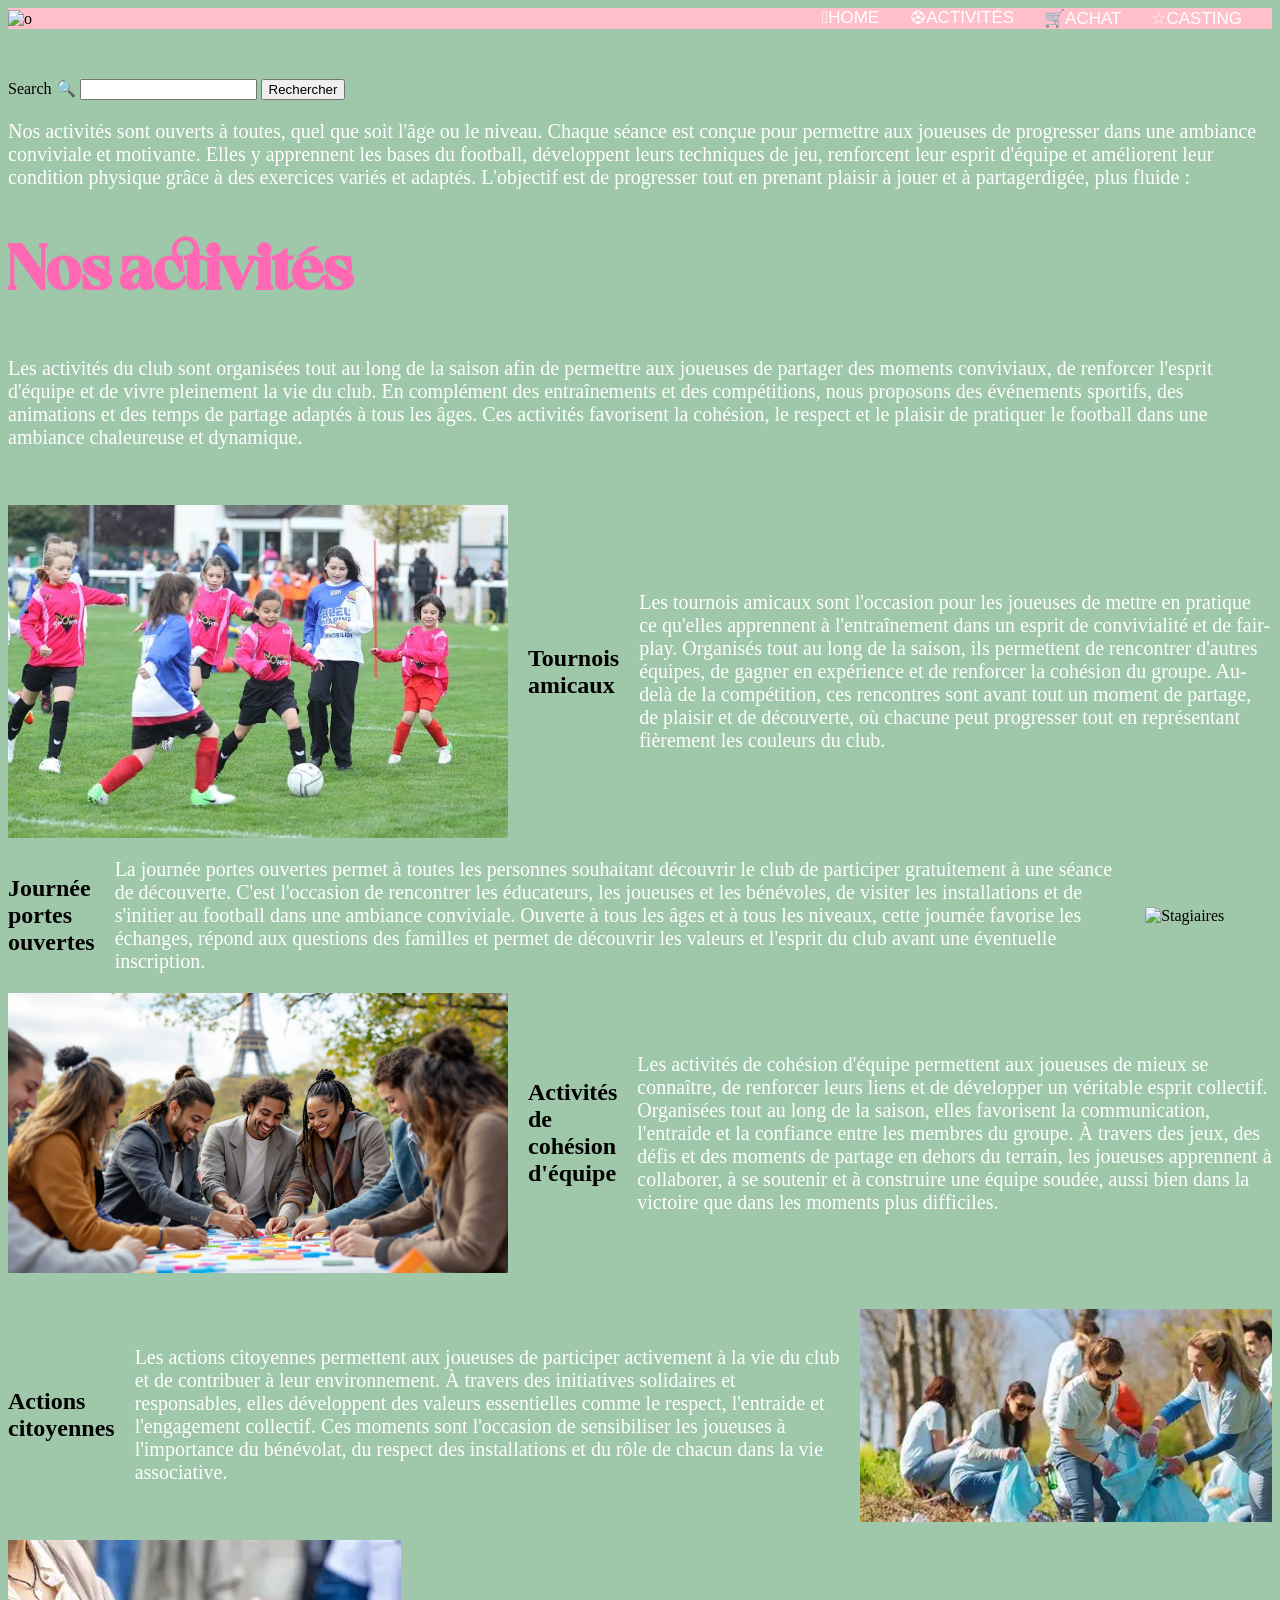
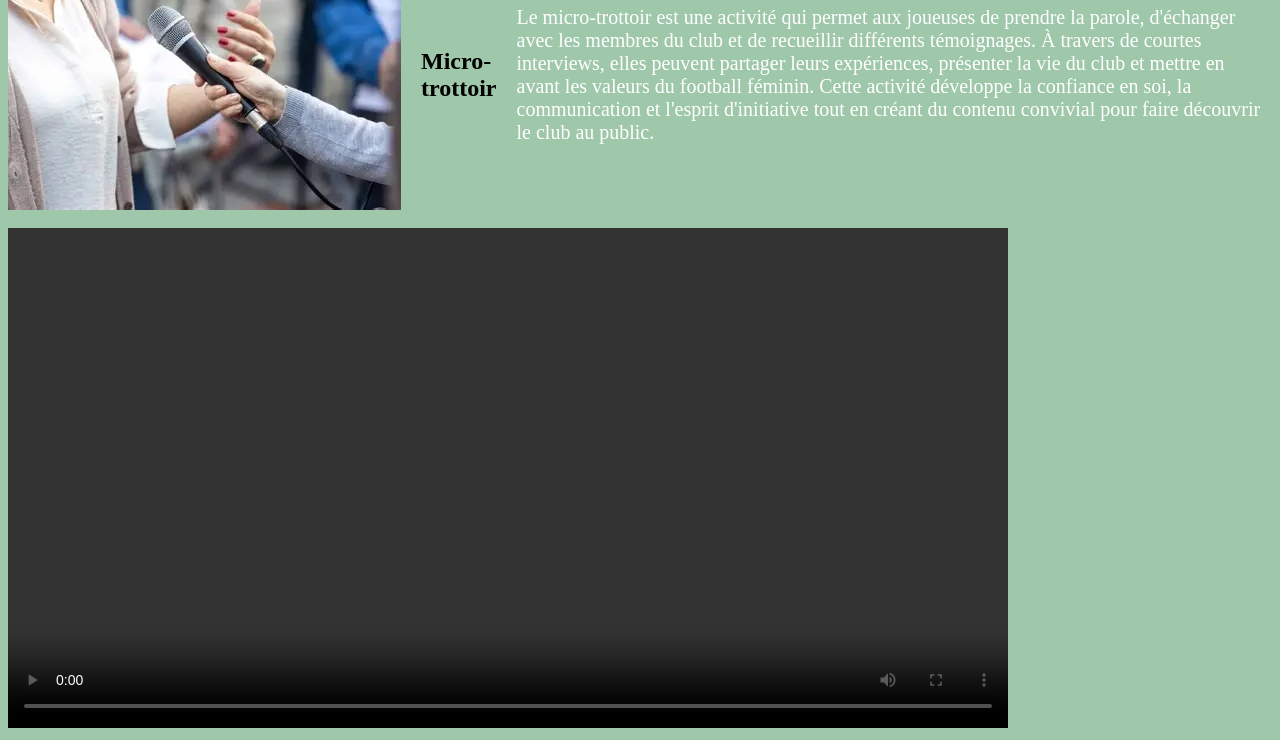
==== activity.html @ caf1e2e6 "Add files via upload" ====
<!DOCTYPE html>
<html>
<head>
    <meta charset="utf-8">
    <meta name="viewport" content="width=device-width, initial-scale=1">
    <title>Althéa</title>
    <link rel="stylesheet" type="text/css" href="style.css">
</head>
<body>
    <nav>
        <div class="navigation"> 
            <img src="images1/o.png" width="30" height="20" alt="o">    
        </div>
        <ul>
            <li><a href="index.html">𖠿Home</a></li>
            <li><a href="activity.html">⚽︎Activités</a></li>
            <li><a href="achat.html">🛒Achat</a></li>
            <li><a href="casting.html">☆Casting</a></li>
            
        </ul>

    
    </nav>

    <search>
  <form id="searchForm">
    <label for="activites">Search 🔍</label>
    <input type="search" id="activites">
    <button type="submit">Rechercher</button>
  </form>
</search>

<script>
document.getElementById("searchForm").addEventListener("submit", function(e) {
    e.preventDefault();

    let recherche = document.getElementById("activites").value.toLowerCase();

    if (recherche === "home") {
        window.location.href = "index.html";
    } else if (recherche === "activités"){
        window.location.href = "activity.html";
    } else if (recherche === "achat") {
        window.location.href = "achat.html";
    } else if (recherche === "casting") {
        window.location.href = "casting.html";
    } else {
        alert("Aucun résultat trouvé.");
    }
});
</script>

    <p>Nos activités sont ouverts à toutes, quel que soit l'âge ou le niveau. Chaque séance est conçue pour permettre aux joueuses de progresser dans une ambiance conviviale et motivante. Elles y apprennent les bases du football, développent leurs techniques de jeu, renforcent leur esprit d'équipe et améliorent leur condition physique grâce à des exercices variés et adaptés. L'objectif est de progresser tout en prenant plaisir à jouer et à partagerdigée, plus fluide :</p>
    <h1>Nos activités</h1>
    <p>Les activités du club sont organisées tout au long de la saison afin de permettre aux joueuses de partager des moments conviviaux, de renforcer l'esprit d'équipe et de vivre pleinement la vie du club. En complément des entraînements et des compétitions, nous proposons des événements sportifs, des animations et des temps de partage adaptés à tous les âges. Ces activités favorisent la cohésion, le respect et le plaisir de pratiquer le football dans une ambiance chaleureuse et dynamique.</p>

    <br>
    <br>

    <div class="trouver">
        <img class="trouver" src="images1/e.jpg" alt="Stagiaires">
        <h2>Tournois amicaux</h2>
        <p>Les tournois amicaux sont l'occasion pour les joueuses de mettre en pratique ce qu'elles apprennent à l'entraînement dans un esprit de convivialité et de fair-play. Organisés tout au long de la saison, ils permettent de rencontrer d'autres équipes, de gagner en expérience et de renforcer la cohésion du groupe. Au-delà de la compétition, ces rencontres sont avant tout un moment de partage, de plaisir et de découverte, où chacune peut progresser tout en représentant fièrement les couleurs du club.</p>
    
    </div>

    <div class="trouver">
        <h2>Journée portes ouvertes</h2>
        <p>La journée portes ouvertes permet à toutes les personnes souhaitant découvrir le club de participer gratuitement à une séance de découverte. C'est l'occasion de rencontrer les éducateurs, les joueuses et les bénévoles, de visiter les installations et de s'initier au football dans une ambiance conviviale. Ouverte à tous les âges et à tous les niveaux, cette journée favorise les échanges, répond aux questions des familles et permet de découvrir les valeurs et l'esprit du club avant une éventuelle inscription.</p>
        <img class="trouver" src="images1/porte.webp" alt="Stagiaires">

    </div>

    <div class="trouver">
        <img class="trouver" src="images1/groupe.jpg" alt="Stagiaires">
        <h2>Activités de cohésion d'équipe</h2>
        <p>Les activités de cohésion d'équipe permettent aux joueuses de mieux se connaître, de renforcer leurs liens et de développer un véritable esprit collectif. Organisées tout au long de la saison, elles favorisent la communication, l'entraide et la confiance entre les membres du groupe. À travers des jeux, des défis et des moments de partage en dehors du terrain, les joueuses apprennent à collaborer, à se soutenir et à construire une équipe soudée, aussi bien dans la victoire que dans les moments plus difficiles.</p>
    </div>

    <br>
    <br>

    <div class="trouver">
        <h2>Actions citoyennes</h2>
        <p>Les actions citoyennes permettent aux joueuses de participer activement à la vie du club et de contribuer à leur environnement. À travers des initiatives solidaires et responsables, elles développent des valeurs essentielles comme le respect, l'entraide et l'engagement collectif. Ces moments sont l'occasion de sensibiliser les joueuses à l'importance du bénévolat, du respect des installations et du rôle de chacun dans la vie associative.</p>
        <img class="trouver" src="images1/clean.webp" alt="Stagiaires">
    </div>

    <br>

    <div class="trouver">
        <img class="trouver" src="images1/micro.webp" alt="Stagiaires">
        <h2>Micro-trottoir</h2>
        <p>Le micro-trottoir est une activité qui permet aux joueuses de prendre la parole, d'échanger avec les membres du club et de recueillir différents témoignages. À travers de courtes interviews, elles peuvent partager leurs expériences, présenter la vie du club et mettre en avant les valeurs du football féminin. Cette activité développe la confiance en soi, la communication et l'esprit d'initiative tout en créant du contenu convivial pour faire découvrir le club au public.</p>
    </div>
    <br>
    <video controls width="250">
    <source src="images1/microtro.mp4" type="video/mp4" />
</body>
</html>
---- style.css ----
@font-face{
	font-family: "classicmarket";
	src:url("fonts/classicmarket.otf");
}
@font-face{
	font-family: "gentlehearts";
	src:url("fonts/gentlehearts.otf");
}

body{
	background-color: #9fc7aa;

}

nav{
	background-color: pink;
	margin-bottom: 50px;
	display: flex;
	justify-content: space-between;
	align-items: center;


}

ul {
  margin: 0;
  padding: 0;
  box-sizing: border-box;
  font-family: sans-serif;
  list-style: none;
  display: flex;
}

ul li{
	margin-right: 30px;
}

ul li a{
	font-size: 17px;
	text-decoration: none;
	color: white;
	text-transform: uppercase;
}

ul li a:hover{
	color: hotpink;
}

a:hover{
	color: hotpink;

}

h1{
	color: hotpink;
	font-size: 65px;
	font-family: gentlehearts;	
}

img{
	width:200px;
	height:auto;
}

.trouver {
    display: flex;
    align-items: center; 
    gap: 20px;           
}

.trouver img {
    width: 500px;
    height: auto;
}

.navigation a{
	color: #fff;
	text-decoration: none;
	font-size: 30px;
	font-weight: bold;
}

p 
{
	color : white;
	font-size: 20px;
}

video
{
	width: 1000px;
	height: auto;
}

.foot 
{
	display: flex;
	justify-content: space-around;
	gap: 5px ;
}

.trouver {
    display: flex;
    align-items: center; 
    gap: 20px;           
}

.trouver img {
    width: 500px;
    height: auto;
}

.navigation a{
	color: #fff;
	text-decoration: none;
	font-size: 30px;
	font-weight: bold;
}

p 
{
	color : white;
	font-size: 20px;
}

video
{
	width: 1000px;
	height: auto;
}

.foot 
{
	display: flex;
	justify-content: space-around;
	gap: 5px ;
}

.carte img{
	width: 200px;
	height: auto;
}

.foot {
    display: flex;
    align-items: center; 
    gap: 20px;           
}

.foot img {
    width: 300px;
    height: auto;
	align-items: center;
}

.foot1 {
	
	padding: 20px 50px;
	display: flex;
	justify-content: space-between;
	align-items: center;

}
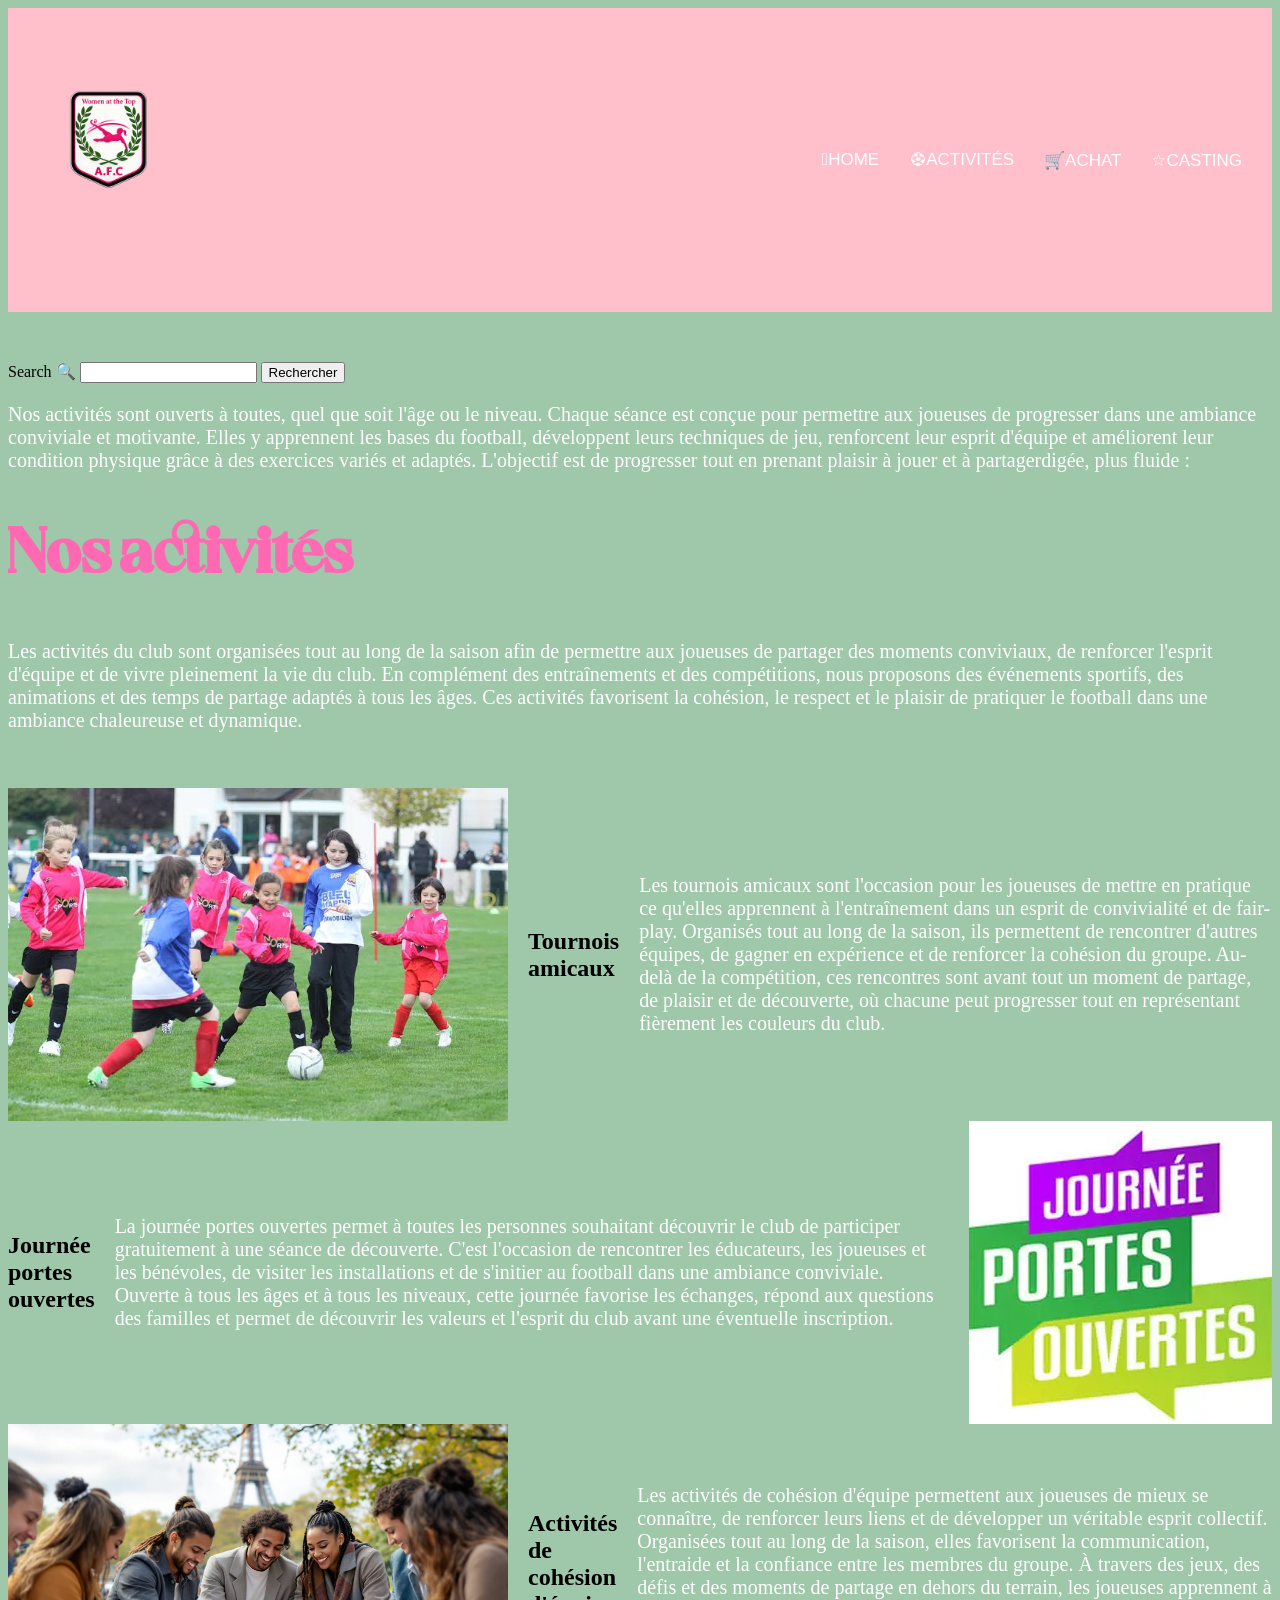
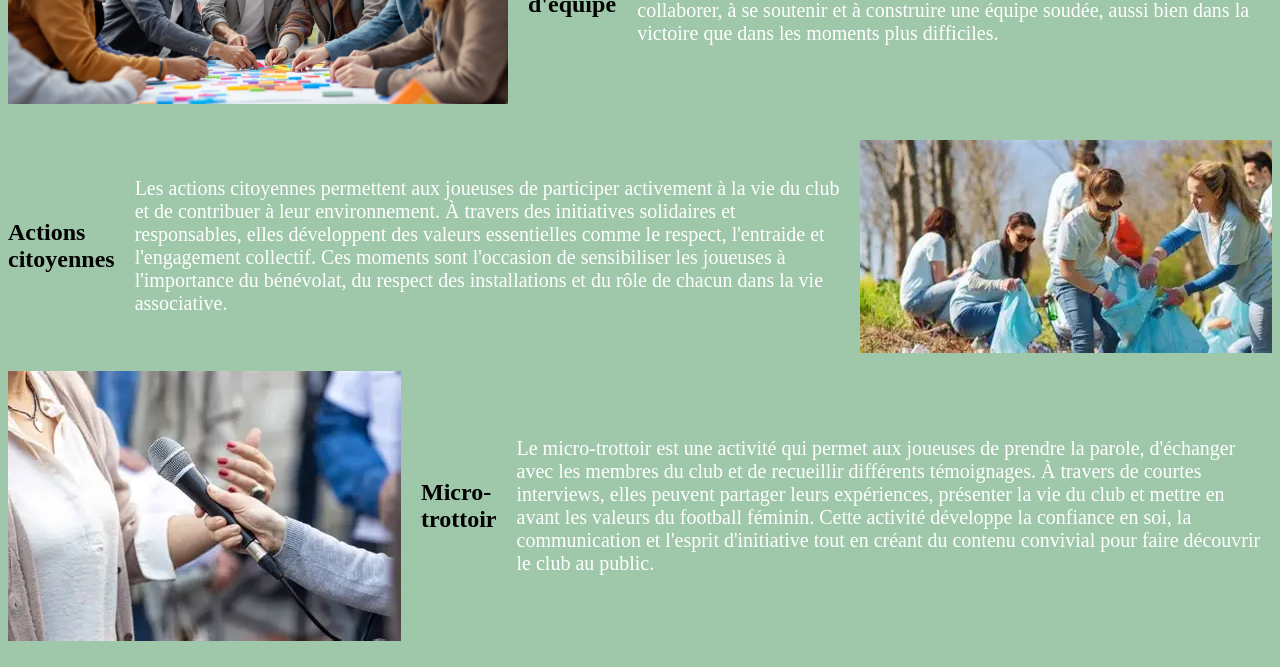
==== commit 9faa1d81: "Add files via upload" ====
--- a/activity.html
+++ b/activity.html
@@ -94,7 +94,6 @@
         <p>Le micro-trottoir est une activité qui permet aux joueuses de prendre la parole, d'échanger avec les membres du club et de recueillir différents témoignages. À travers de courtes interviews, elles peuvent partager leurs expériences, présenter la vie du club et mettre en avant les valeurs du football féminin. Cette activité développe la confiance en soi, la communication et l'esprit d'initiative tout en créant du contenu convivial pour faire découvrir le club au public.</p>
     </div>
     <br>
-    <video controls width="250">
-    <source src="images1/microtro.mp4" type="video/mp4" />
+    
 </body>
 </html>
